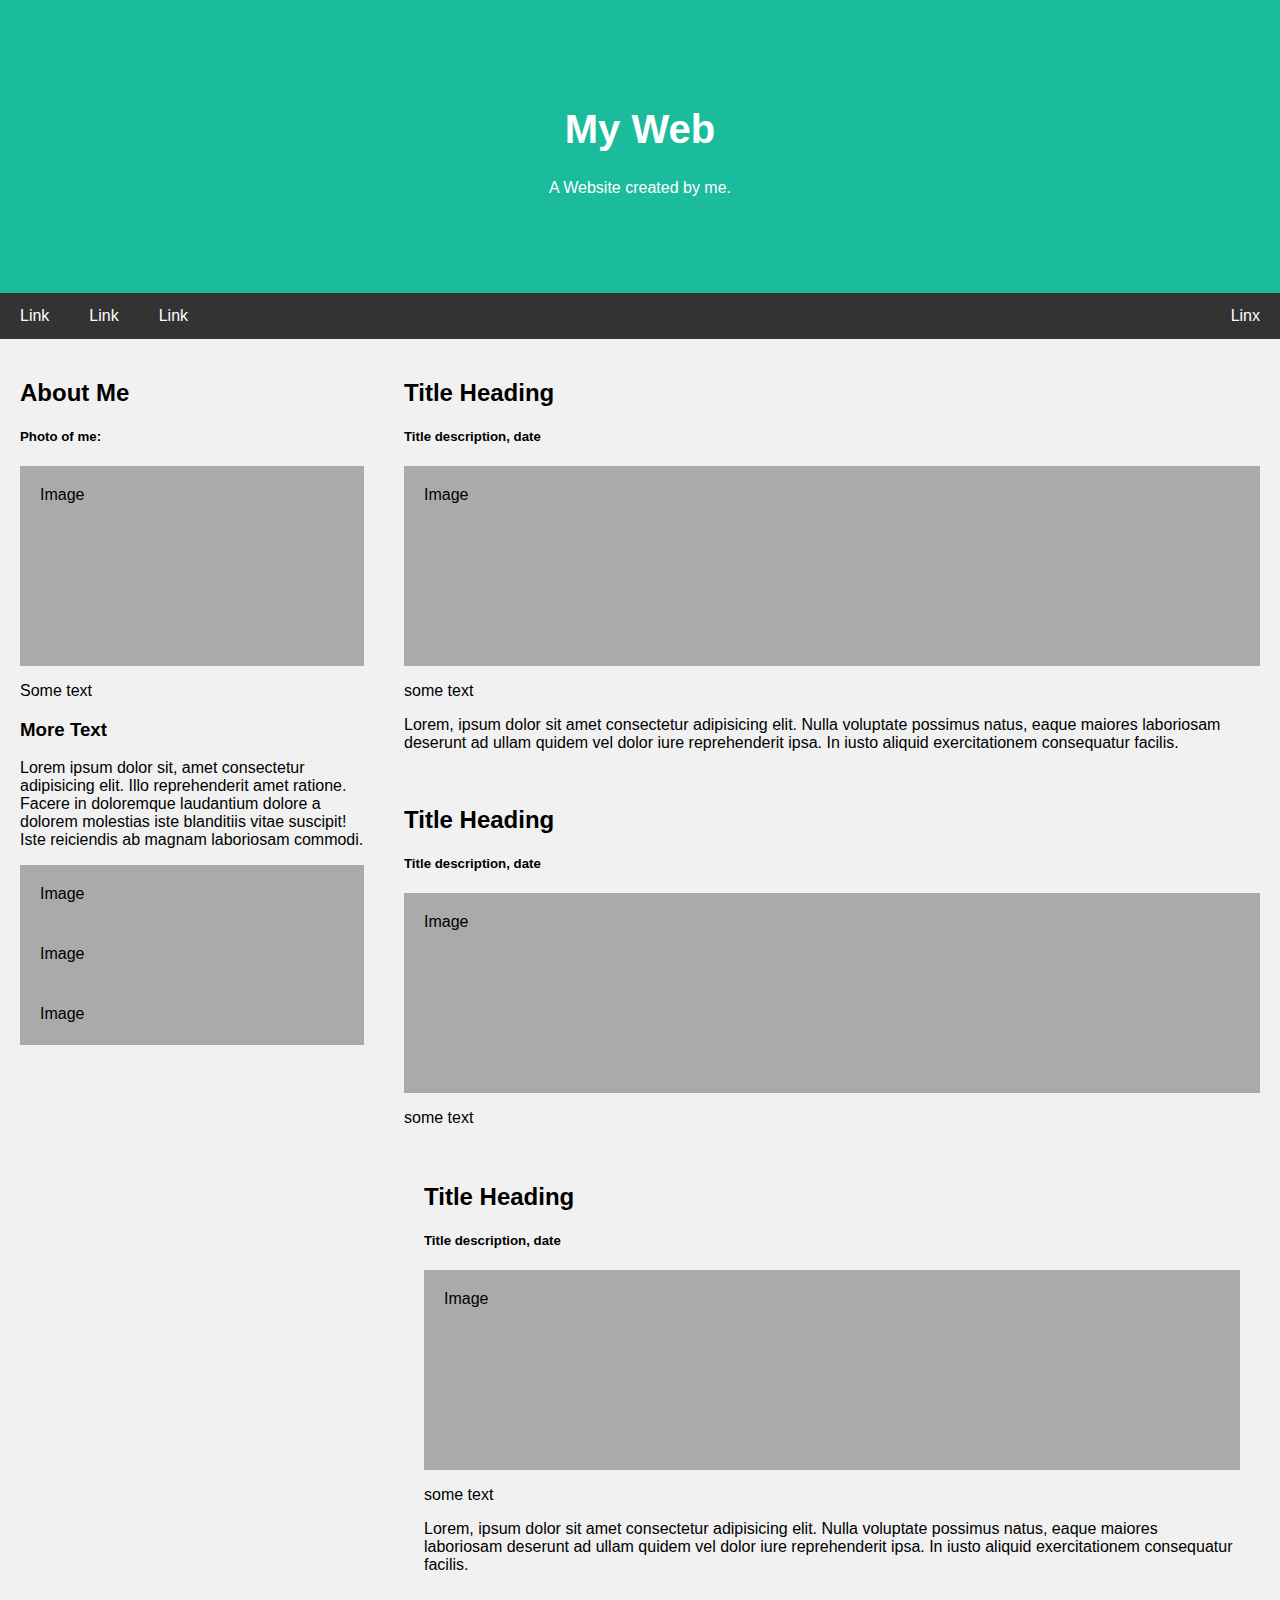
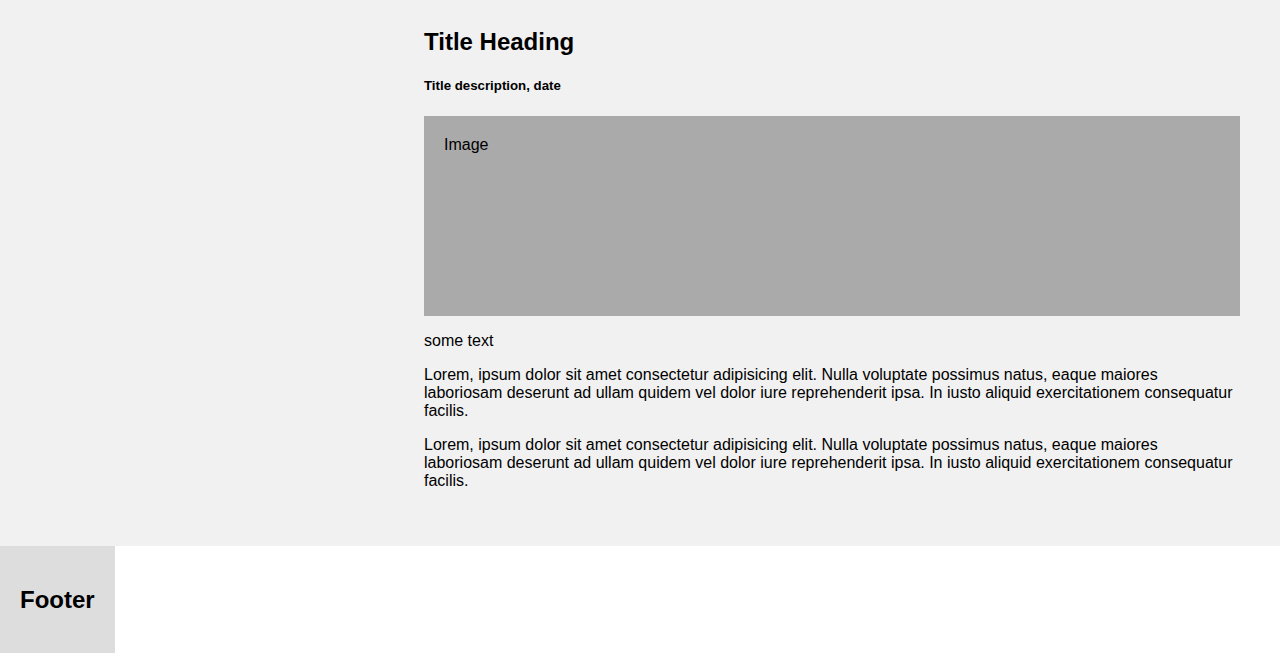
==== website/index.html @ 9e0b7993 "0211" ====
<!DOCTYPE html>
<html lang="en">
<head>
    <meta charset="UTF-8">
    <meta name="viewport" content="width=device-width, initial-scale=1.0">
    <link rel="stylesheet" href="style.css">
    <title>simple web</title>
</head>
<body>
    <div class="header">
        <h1>My Web</h1>
        <p>A Website created by me.</p>
    </div>

    <div class="navbar">
        <a href="">Link</a>
        <a href="">Link</a>
        <a href="">Link</a>
        <a href="" class="right">Linx</a>
    </div>
    <div class="row">
        <div class="side">
            <h2>About Me</h2>
            <h5>Photo of me:</h5>
            <div class="fakeimg" style="height: 200px;">Image</div>
            <p>Some text</p>
            <h3>More Text</h3>
            <p>Lorem ipsum dolor sit, amet consectetur adipisicing elit. Illo reprehenderit amet ratione. Facere in doloremque laudantium dolore a dolorem molestias iste blanditiis vitae suscipit! Iste reiciendis ab magnam laboriosam commodi.</p>
            <div class="fakeimg" style="height: 60px;">Image</div>
            <div class="fakeimg" style="height: 60px;">Image</div>
            <div class="fakeimg" style="height: 60px;">Image</div>
        </div>

        <div class="main">
            <h2>Title Heading</h2>
            <h5>Title description, date</h5>
            <div class="fakeimg" style="height: 200px;">Image</div>
            <p>some text</p>
            <p>Lorem, ipsum dolor sit amet consectetur adipisicing elit. Nulla voluptate possimus natus, eaque maiores laboriosam deserunt ad ullam quidem vel dolor iure reprehenderit ipsa. In iusto aliquid exercitationem consequatur facilis.</p>
            <br>
            <h2>Title Heading</h2>
            <h5>Title description, date</h5>
            <div class="fakeimg" style="height: 200px;">Image</div>
            <p>some text</p><div class="main">
                <h2>Title Heading</h2>
                <h5>Title description, date</h5>
                <div class="fakeimg" style="height: 200px;">Image</div>
                <p>some text</p>
                <p>Lorem, ipsum dolor sit amet consectetur adipisicing elit. Nulla voluptate possimus natus, eaque maiores laboriosam deserunt ad ullam quidem vel dolor iure reprehenderit ipsa. In iusto aliquid exercitationem consequatur facilis.</p>
                <br>
                <h2>Title Heading</h2>
                <h5>Title description, date</h5>
                <div class="fakeimg" style="height: 200px;">Image</div>
                <p>some text</p>
                <p>Lorem, ipsum dolor sit amet consectetur adipisicing elit. Nulla voluptate possimus natus, eaque maiores laboriosam deserunt ad ullam quidem vel dolor iure reprehenderit ipsa. In iusto aliquid exercitationem consequatur facilis.</p>
            
            <p>Lorem, ipsum dolor sit amet consectetur adipisicing elit. Nulla voluptate possimus natus, eaque maiores laboriosam deserunt ad ullam quidem vel dolor iure reprehenderit ipsa. In iusto aliquid exercitationem consequatur facilis.</p>
        </div>
    </div>

    <div class="footer">
        <h2>Footer</h2>
    </div>
</body>
</html>
---- website/style.css ----
* {
    box-sizing: border-box;
}

/* Style the body */
body {
    font-family: Arial, Helvetica, sans-serif;
    margin: 0;
}

/* Header/logo Title */
.header {
    padding: 80px;
    text-align: center;
    background: #1abc9c;
    color: white;
}

/* Increase the font size of the heading */
.header h1 {
    font-size: 40px;
}

/* Style the top navigation bar */
.navbar {
    overflow: hidden;
    background-color: #333;
}

/* Style the navigation bar links */
.navbar a {
    float: left;
    display: block;
    color: white;
    text-align: center;
    padding: 14px 20px;
    text-decoration: none;
}

/* Right-aligned link */
.navbar a.right {
    float: right;
}

/* Change color on hover */
.navbar a:hover {
    background-color: #ddd;
    color: black;
}

/* Color Container */
.row {
    display: flex;
    flex-wrap: wrap;
}

/* Create two unequal columns that sits next to each other */
/* Sidebar/left column */
.side {
    flex: 30%;
    background-color: #f1f1f1;
    padding: 20px;
}

/* Main column */
.main {
    flex: 70%;
    background-color: #f1f1f1;
    padding: 20px;
}

/* Fake image, just for this example */
.fakeimg {
    background-color: #aaa;
    width: 100%;
    padding: 20px;
}

/* Footer */
.footer {
    padding: 20px;
    text-align: center;
    background: #ddd;
}

/* Responsive layout - when the screen is less than 400px wide, make navigation links
stack on top of each other instead of the next to each other */
@media screen and (max-width:40px) {
    .navbar a {
        float: none;
        width: 100%;
    }
}
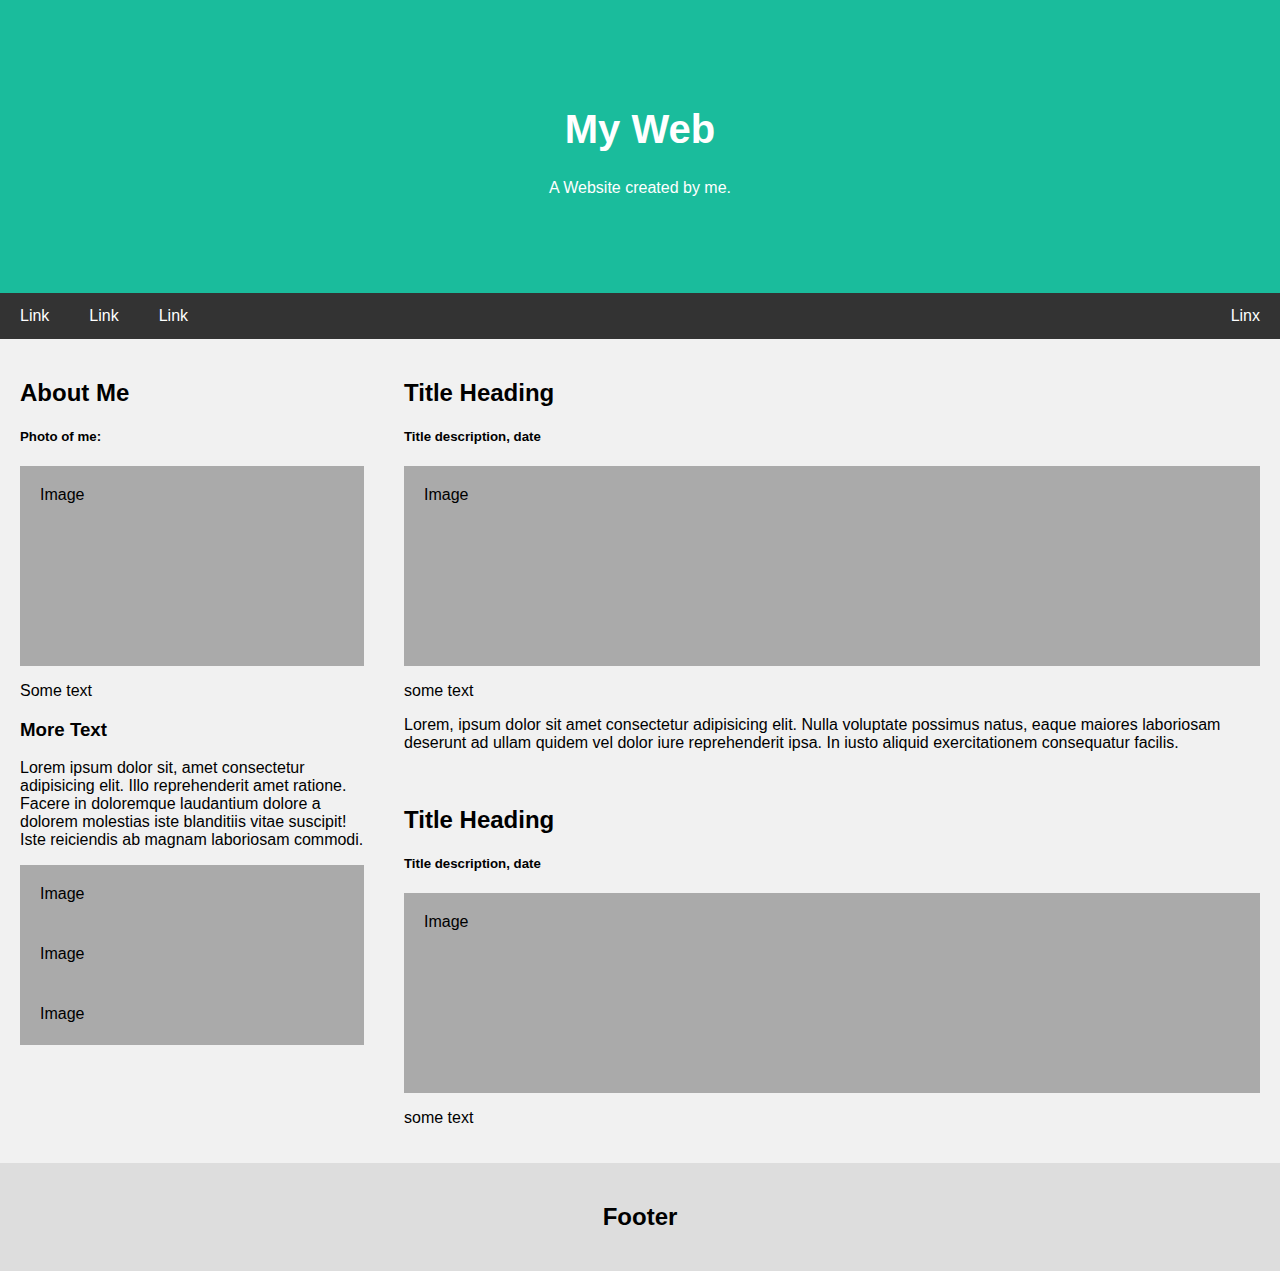
==== commit 82e2879d: "0211" ====
--- a/website/index.html
+++ b/website/index.html
@@ -18,6 +18,7 @@
         <a href="">Link</a>
         <a href="" class="right">Linx</a>
     </div>
+
     <div class="row">
         <div class="side">
             <h2>About Me</h2>
@@ -41,22 +42,10 @@
             <h2>Title Heading</h2>
             <h5>Title description, date</h5>
             <div class="fakeimg" style="height: 200px;">Image</div>
-            <p>some text</p><div class="main">
-                <h2>Title Heading</h2>
-                <h5>Title description, date</h5>
-                <div class="fakeimg" style="height: 200px;">Image</div>
-                <p>some text</p>
-                <p>Lorem, ipsum dolor sit amet consectetur adipisicing elit. Nulla voluptate possimus natus, eaque maiores laboriosam deserunt ad ullam quidem vel dolor iure reprehenderit ipsa. In iusto aliquid exercitationem consequatur facilis.</p>
-                <br>
-                <h2>Title Heading</h2>
-                <h5>Title description, date</h5>
-                <div class="fakeimg" style="height: 200px;">Image</div>
-                <p>some text</p>
-                <p>Lorem, ipsum dolor sit amet consectetur adipisicing elit. Nulla voluptate possimus natus, eaque maiores laboriosam deserunt ad ullam quidem vel dolor iure reprehenderit ipsa. In iusto aliquid exercitationem consequatur facilis.</p>
-            
-            <p>Lorem, ipsum dolor sit amet consectetur adipisicing elit. Nulla voluptate possimus natus, eaque maiores laboriosam deserunt ad ullam quidem vel dolor iure reprehenderit ipsa. In iusto aliquid exercitationem consequatur facilis.</p>
+            <p>some text</p>
         </div>
     </div>
+    
 
     <div class="footer">
         <h2>Footer</h2>
--- a/website/style.css
+++ b/website/style.css
@@ -81,7 +81,7 @@
     padding: 20px;
     text-align: center;
     background: #ddd;
-}
+  }
 
 /* Responsive layout - when the screen is less than 400px wide, make navigation links
 stack on top of each other instead of the next to each other */
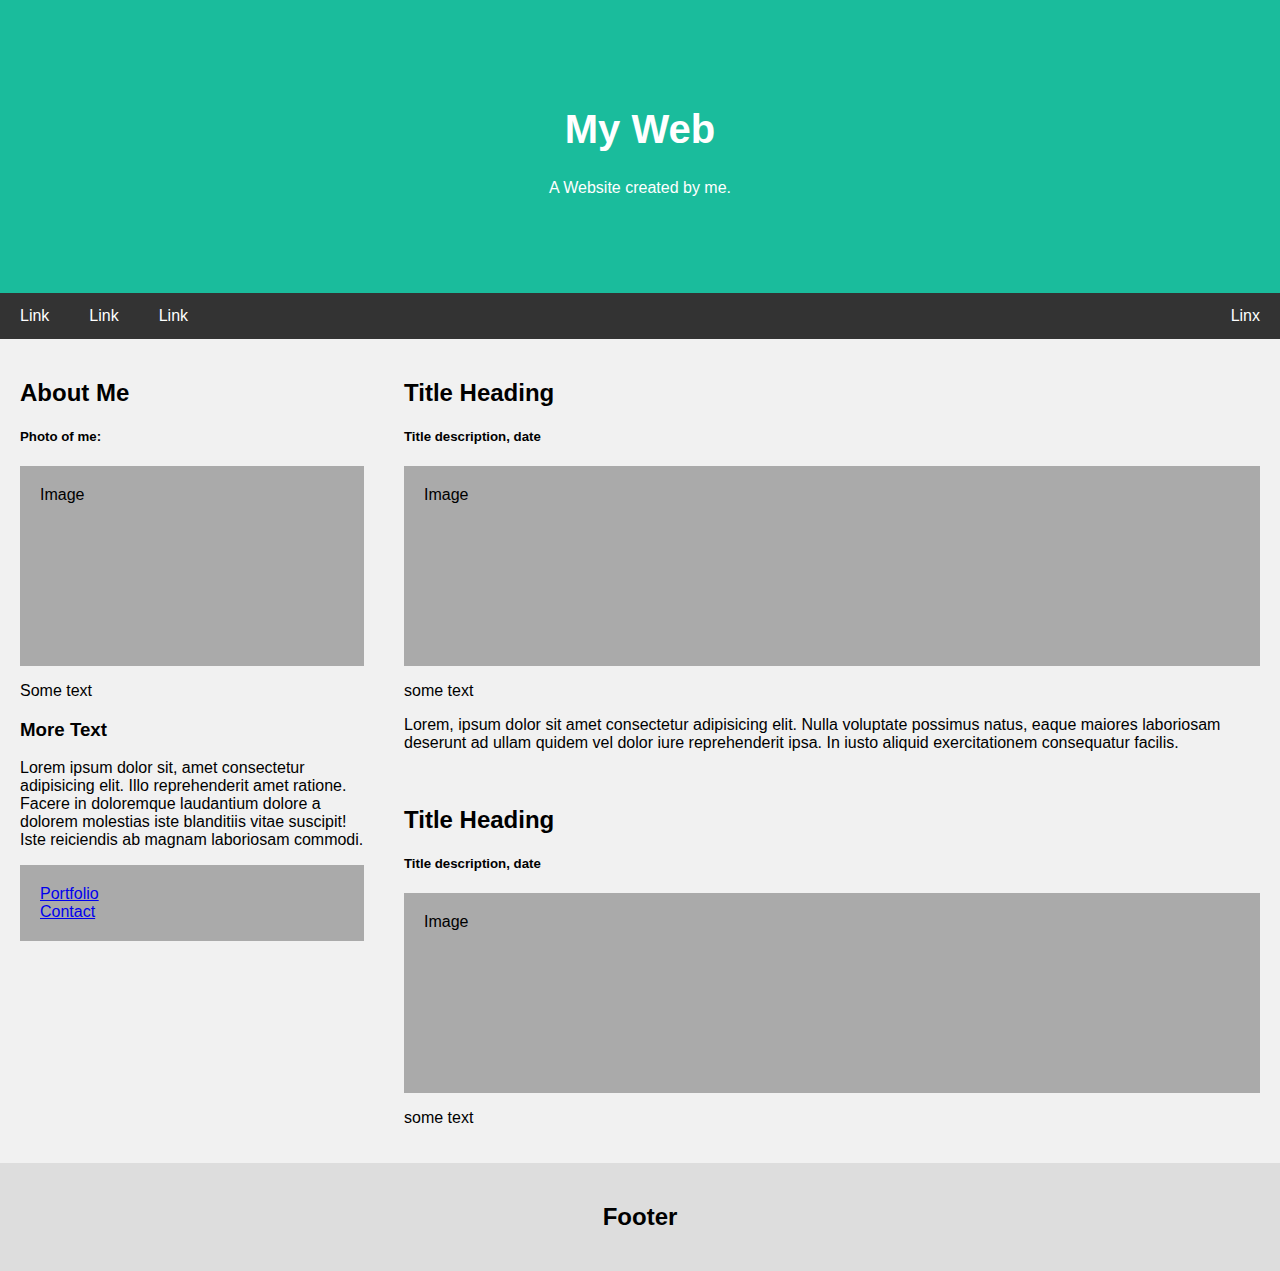
==== commit 65cf0211: "0211" ====
--- a/website/index.html
+++ b/website/index.html
@@ -27,9 +27,12 @@
             <p>Some text</p>
             <h3>More Text</h3>
             <p>Lorem ipsum dolor sit, amet consectetur adipisicing elit. Illo reprehenderit amet ratione. Facere in doloremque laudantium dolore a dolorem molestias iste blanditiis vitae suscipit! Iste reiciendis ab magnam laboriosam commodi.</p>
-            <div class="fakeimg" style="height: 60px;">Image</div>
-            <div class="fakeimg" style="height: 60px;">Image</div>
-            <div class="fakeimg" style="height: 60px;">Image</div>
+        
+                <ul class="ul-class">
+                    <li><a href="#portfolio"> Portfolio</a></li>
+                    <li><a href="#contact"> Contact</a></li>
+                </ul>
+        
         </div>
 
         <div class="main">
--- a/website/style.css
+++ b/website/style.css
@@ -62,6 +62,16 @@
     padding: 20px;
 }
 
+/* editing ul li */
+.ul-class {
+    list-style-type: none;
+    background-color: #aaa;
+    width: 100%;
+    padding: 20px;
+
+}
+
+
 /* Main column */
 .main {
     flex: 70%;
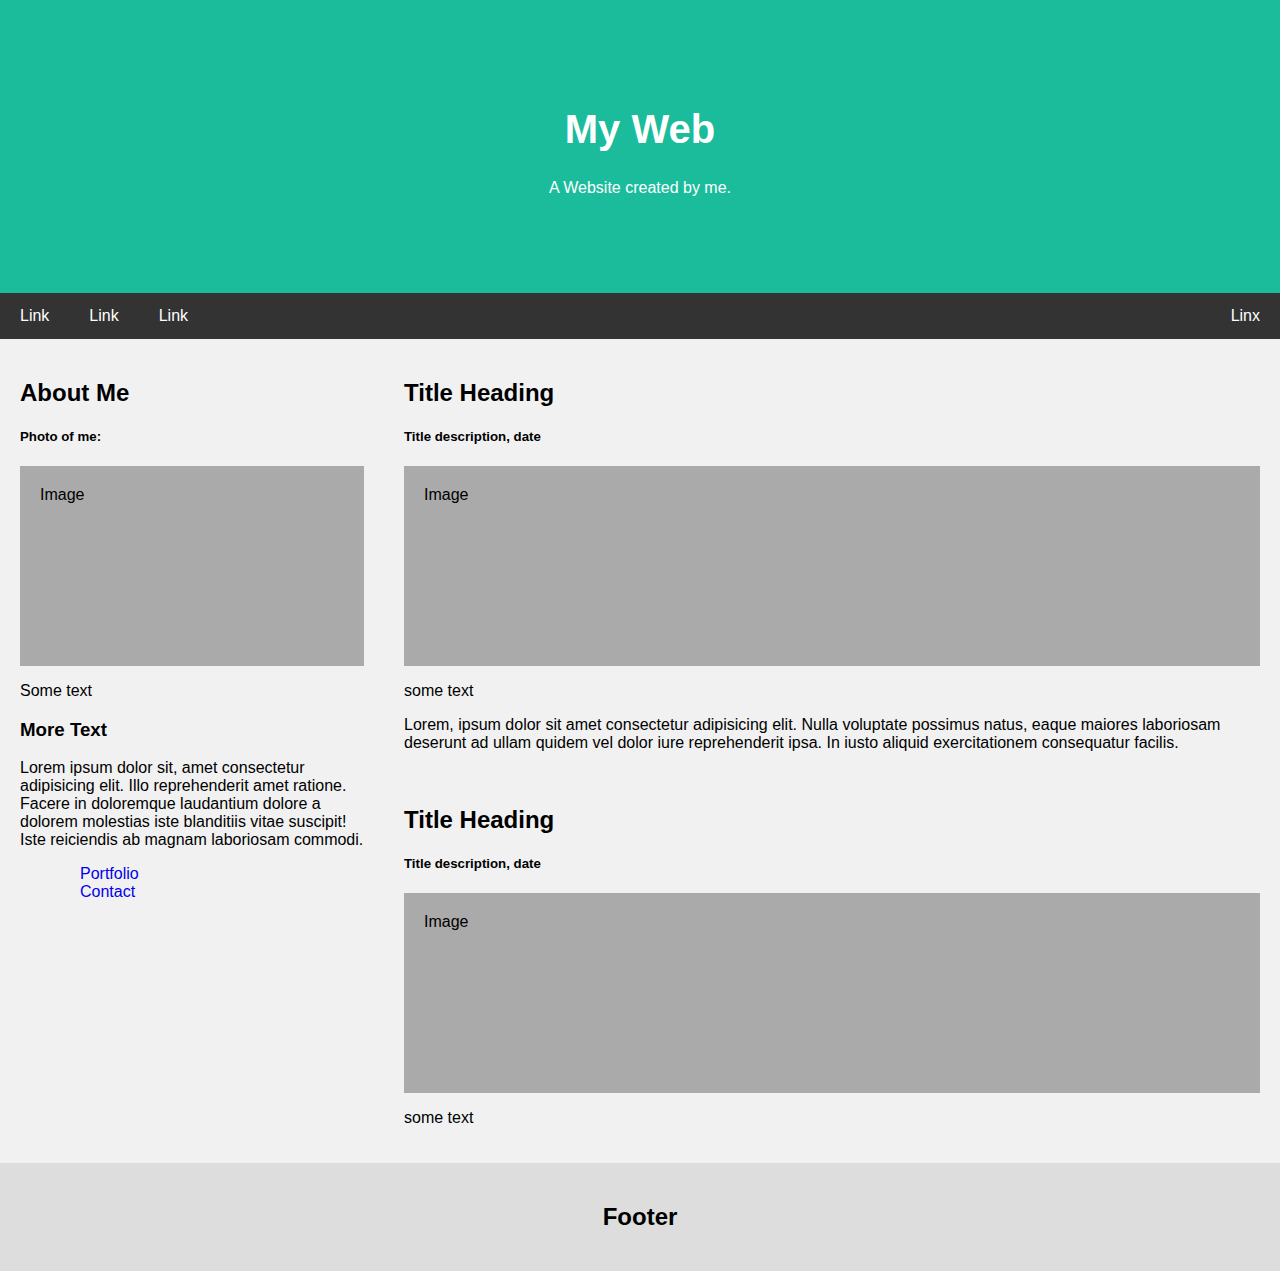
==== commit 478df528: "0211" ====
--- a/website/index.html
+++ b/website/index.html
@@ -29,8 +29,8 @@
             <p>Lorem ipsum dolor sit, amet consectetur adipisicing elit. Illo reprehenderit amet ratione. Facere in doloremque laudantium dolore a dolorem molestias iste blanditiis vitae suscipit! Iste reiciendis ab magnam laboriosam commodi.</p>
         
                 <ul class="ul-class">
-                    <li><a href="#portfolio"> Portfolio</a></li>
-                    <li><a href="#contact"> Contact</a></li>
+                    <li><a href="#portfolio" class="active"> Portfolio</a></li>
+                    <li><a href="#contact" class="active"> Contact</a></li>
                 </ul>
         
         </div>
--- a/website/style.css
+++ b/website/style.css
@@ -63,13 +63,20 @@
 }
 
 /* editing ul li */
-.ul-class {
+ul li {
+    text-decoration: none;
     list-style-type: none;
-    background-color: #aaa;
+}
+
+/* ul li links */
+.ul-class a {
+    text-decoration: none;
     width: 100%;
     padding: 20px;
+}
 
-}
+/* if active */
+
 
 
 /* Main column */
